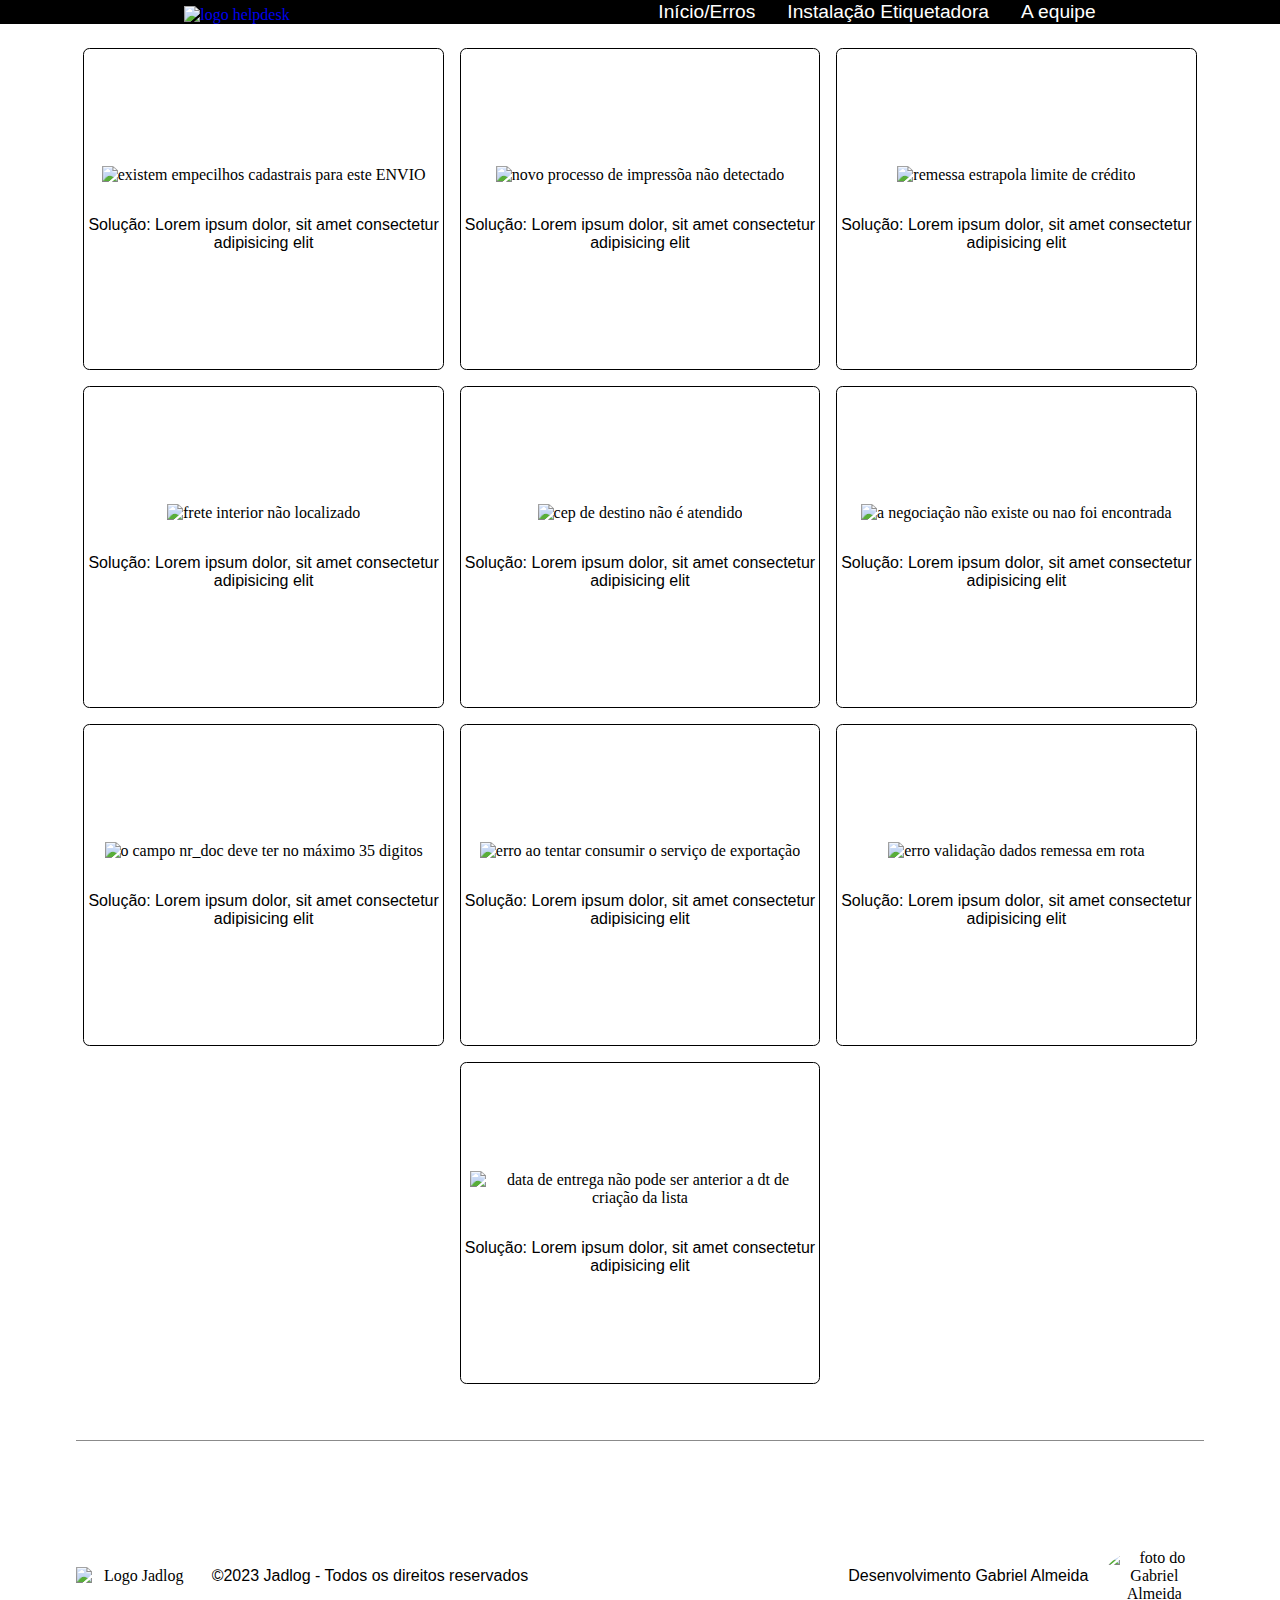
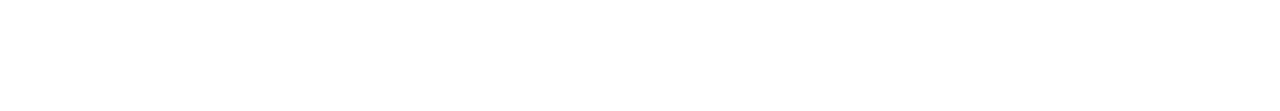
==== index.html @ a637d33d "initial commit" ====
<!DOCTYPE html>
<html lang="pt-br">
<head>
    <meta charset="UTF-8">
    <meta http-equiv="X-UA-Compatible" content="IE=edge">
    <meta name="viewport" content="width=device-width, initial-scale=1.0">
    <link rel="stylesheet" href="style.css">
    <link rel="shortcut icon" href="img/favicon.ico" />
    <title>HelpDesk - Manual</title>
</head>
<body>
    
    <header class="header">
        <nav class="header-nav">
            <div class="header-nav-div">
                <div class="header-logo-container">
                    <a href="index.html"><img class="header-logo" src="img/logo.png" alt="logo helpdesk"></a>
                </div>
                <ul>
                    <li class="header-li">
                        <a class="header-links" href="index.html">Início/Erros</a>
                        <a class="header-links" href="etiquetadora.html">Instalação Etiquetadora</a>
                        <a class="header-links" href="equipe.html">A equipe</a>
                    </li>
                </ul>
            </div>
        </nav>
    </header>

    <main class="allContent">
        <section class="section-content">
            <div class="container-listas">
                <ul class="content-ul">
                    <li class="content-li">
                        <img class="img-content" src="img/empecilhos.png" alt="existem empecilhos cadastrais para este ENVIO">
                        <p class="paragrafos-content">Solução: Lorem ipsum dolor, sit amet consectetur adipisicing elit</p>
                    </li>
                    <li class="content-li">
                        <img class="img-content" src="img/processoimpressao.png" alt="novo processo de impressõa não detectado">
                        <p class="paragrafos-content">Solução: Lorem ipsum dolor, sit amet consectetur adipisicing elit</p>
                    </li>
                    <li class="content-li">
                        <img class="img-content" src="img/credito.png" alt="remessa estrapola limite de crédito">
                        <p class="paragrafos-content">Solução: Lorem ipsum dolor, sit amet consectetur adipisicing elit</p>
                    </li>
                    <li class="content-li">
                        <img class="img-content" src="img/freteinterior.png" alt="frete interior não localizado">
                        <p class="paragrafos-content">Solução: Lorem ipsum dolor, sit amet consectetur adipisicing elit</p>
                    </li>
                    <li class="content-li">
                        <img class="img-content" src="img/naoatendido.png" alt="cep de destino não é atendido">
                        <p class="paragrafos-content">Solução: Lorem ipsum dolor, sit amet consectetur adipisicing elit</p>
                    </li>
                    <li class="content-li">
                        <img class="img-content" src="img/negociacao.png" alt="a negociação não existe ou nao foi encontrada">
                        <p class="paragrafos-content">Solução: Lorem ipsum dolor, sit amet consectetur adipisicing elit</p>
                    </li>
                    <li class="content-li">
                        <img class="img-content" src="img/nrdoc.png" alt="o campo nr_doc deve ter no máximo 35 digitos">
                        <p class="paragrafos-content">Solução: Lorem ipsum dolor, sit amet consectetur adipisicing elit</p>
                    </li>
                    <li class="content-li">
                        <img class="img-content" src="img/servicoexportacao.png" alt="erro ao tentar consumir o serviço de exportação">
                        <p class="paragrafos-content">Solução: Lorem ipsum dolor, sit amet consectetur adipisicing elit</p>
                    </li>
                    <li class="content-li">
                        <img class="img-content" src="img/validacaodados.png" alt="erro validação dados remessa em rota">
                        <p class="paragrafos-content">Solução: Lorem ipsum dolor, sit amet consectetur adipisicing elit</p>
                    </li>
                    <li class="content-li">
                        <img class="img-content" src="img/dtentregaanterior.png" alt="data de entrega não pode ser anterior a dt de criação da lista">
                        <p class="paragrafos-content">Solução: Lorem ipsum dolor, sit amet consectetur adipisicing elit</p>
                    </li>
                </ul>
            </div>
        </section>
    </main>

    <footer class="footer">
            <div class="container-footer">
                <div class="containers-footer">
                    <img class="footer-logojad" src="img/jadlog-logo-1024x335-200x65.png" alt="Logo Jadlog" width="120vh">
                    <p class="footer-copy">©2023 Jadlog - Todos os direitos reservados</p>
                </div>
                <div class="containers-footer">
                    <p class="footer-p-desenvolvimento">Desenvolvimento Gabriel Almeida</p>
                    <img class="footer-myphoto" src="img/gabriel.jpg" alt="foto do Gabriel Almeida" width="100vh">
                </div>
            </div>
    </footer>
</body>
</html>
---- style.css ----
* {
    margin: 0;
    padding: 0;
}

a {
    text-decoration: none;
}

li {
    list-style: none;
}

.header {
    background: black;
}

.header-nav-div {
    display: flex;
    align-items: center;
    justify-content: space-around;
}

.header-logo {
    width: 80%;
    padding-top: 0.4rem;
}

.header-li {
    display: flex;
    gap: 2rem;
}

.header-links {
    font-family: Arial, Helvetica, sans-serif;
    font-size: 1.2rem;
    color: white;
}

.header-links:hover {
    color: rgb(138, 138, 138);
}

.allContent {
}

.section-content {
    width: 100%;
    margin: 1.5rem auto;
}

.content-ul {
    display: flex;
    flex-wrap: wrap;
    gap: 1rem;
    justify-content: center;
}

.content-li {
    display: flex;
    flex-direction: column;
    justify-content: center;
    align-items: center;
    text-align: center;
    border: 0.1vh solid black;
    border-radius: 0.4rem;
    width: 28%;
    min-height: 20rem;
    gap: 2rem;
}

.img-content {
    max-width: 95%;
    min-height: auto;
}

.paragrafos-content {
    font-family: Arial, Helvetica, sans-serif;
}

.footer {
    display: flex;
    justify-content: center;
    height: 30vh;
    width: 100%;
    padding-top: 2rem;
}

.container-footer {
    display: flex;
    justify-content: space-around;
    text-align: center;
    align-items: center;
    height: 100%;
    border-top: 1px solid rgb(139, 139, 139);
    gap: 20rem;
}

.containers-footer {
    display: flex;
    align-items: center;
    gap: 1rem;
}

.footer-copy, .footer-p-desenvolvimento {
    font-family: Arial, Helvetica, sans-serif;
}

.footer-myphoto {
    border-radius: 50%;
}

.section-ol-container {
    display: flex;
    flex-wrap: wrap;
    gap: 2rem;
    padding: 1.2rem 15rem 0rem 15rem;
    justify-content: center;
}

.section-li {

}

.section-li img {
    border: 1px solid black;
    border-radius: 100%;
}

.section-li p {
    font-family: Arial, Helvetica, sans-serif;
    text-align: center;
    font-size: 1rem;
    font-weight: 600;
}

.img-fulvio {
    display: flex;
    justify-content: center;
    padding-top: 1rem;
}
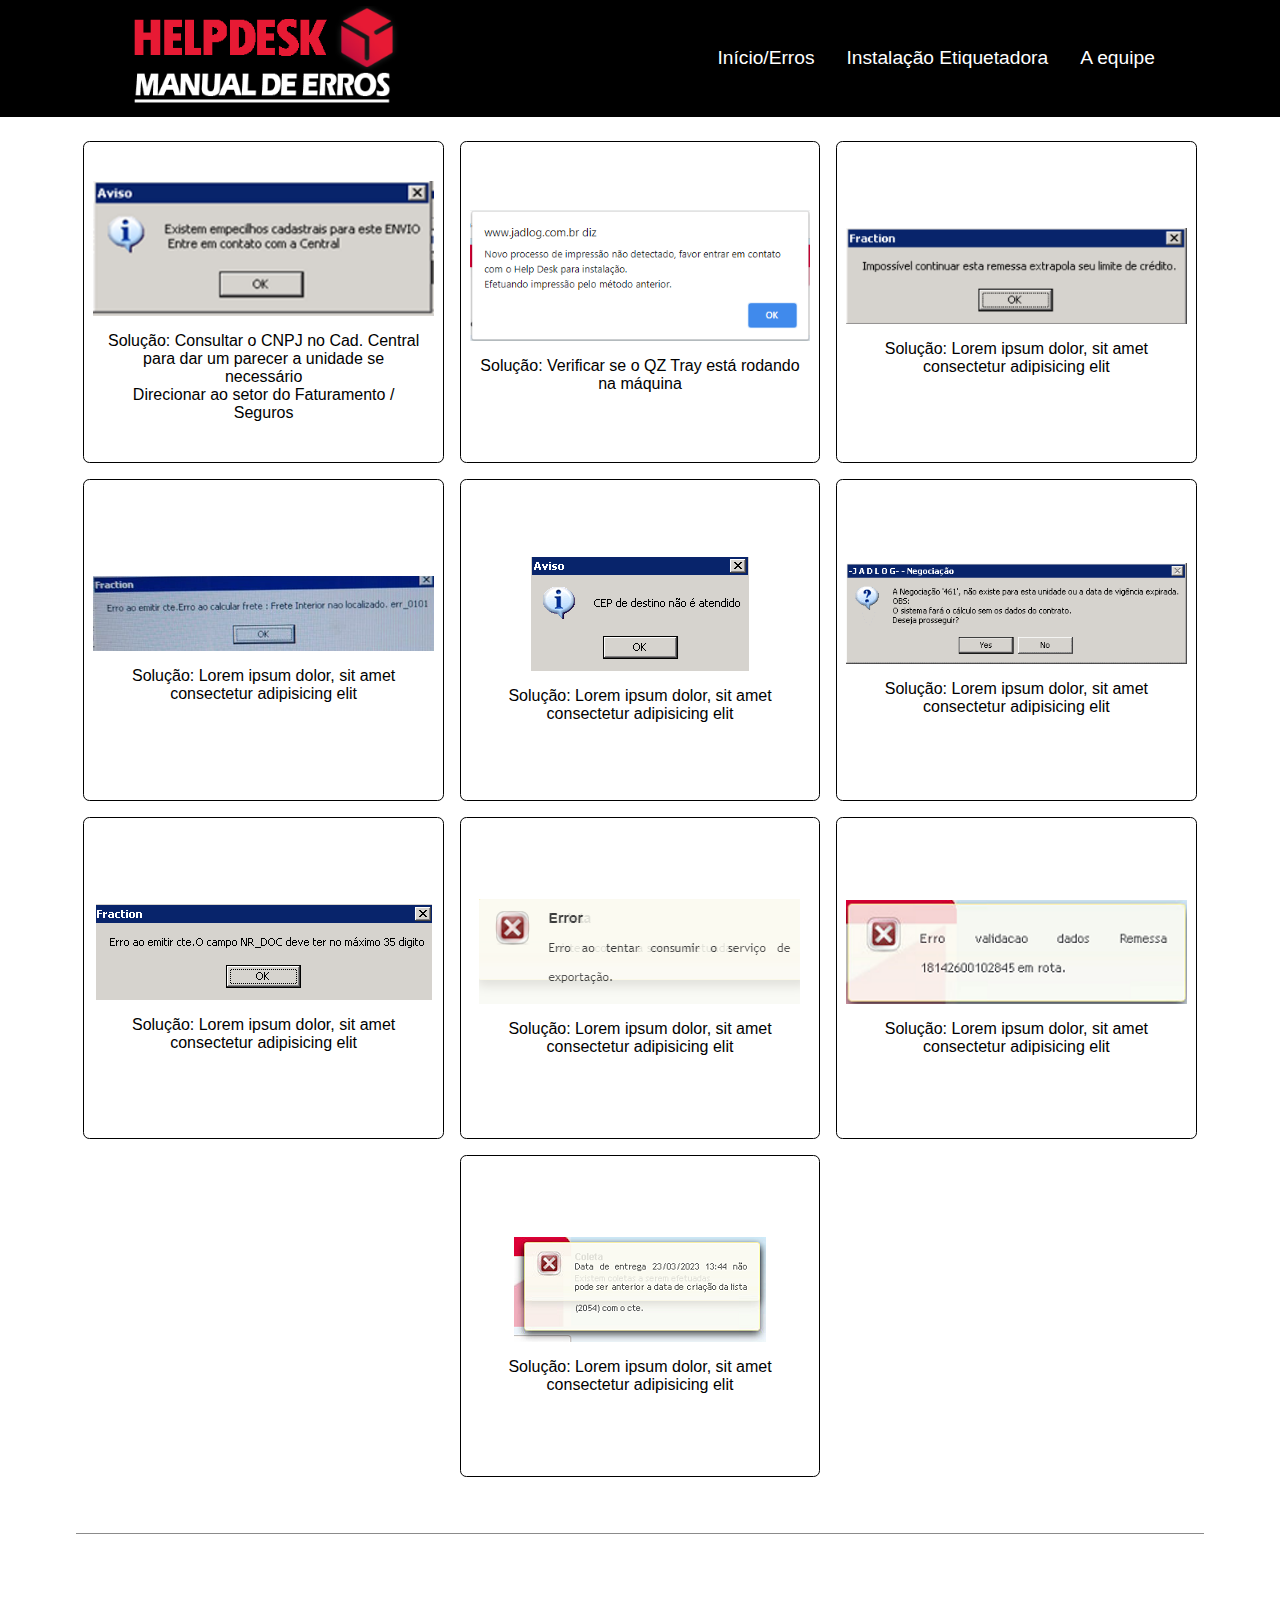
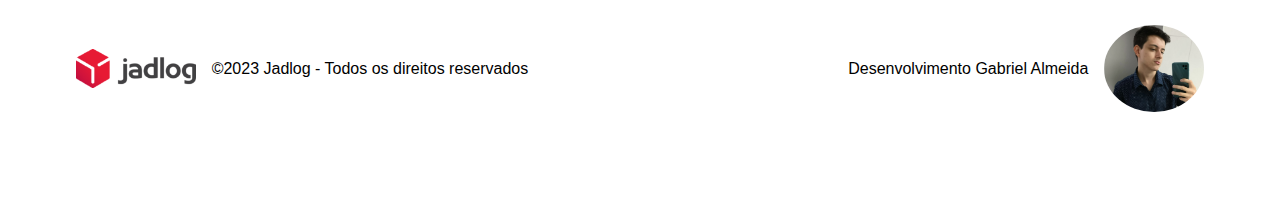
==== commit fdfee1e8: "image update" ====
--- a/index.html
+++ b/index.html
@@ -33,11 +33,11 @@
                 <ul class="content-ul">
                     <li class="content-li">
                         <img class="img-content" src="img/empecilhos.png" alt="existem empecilhos cadastrais para este ENVIO">
-                        <p class="paragrafos-content">Solução: Lorem ipsum dolor, sit amet consectetur adipisicing elit</p>
+                        <p class="paragrafos-content">Solução: Consultar o CNPJ no Cad. Central para dar um  parecer a unidade se necessário <br> Direcionar ao setor do Faturamento / Seguros</p>
                     </li>
                     <li class="content-li">
                         <img class="img-content" src="img/processoimpressao.png" alt="novo processo de impressõa não detectado">
-                        <p class="paragrafos-content">Solução: Lorem ipsum dolor, sit amet consectetur adipisicing elit</p>
+                        <p class="paragrafos-content">Solução: Verificar se o QZ Tray está rodando na máquina</p>
                     </li>
                     <li class="content-li">
                         <img class="img-content" src="img/credito.png" alt="remessa estrapola limite de crédito">
@@ -84,7 +84,7 @@
                 </div>
                 <div class="containers-footer">
                     <p class="footer-p-desenvolvimento">Desenvolvimento Gabriel Almeida</p>
-                    <img class="footer-myphoto" src="img/gabriel.jpg" alt="foto do Gabriel Almeida" width="100vh">
+                    <img class="footer-myphoto" src="img/1 (1).jpg" alt="foto do Gabriel Almeida" width="100vh">
                 </div>
             </div>
     </footer>
--- a/style.css
+++ b/style.css
@@ -66,7 +66,7 @@
     border-radius: 0.4rem;
     width: 28%;
     min-height: 20rem;
-    gap: 2rem;
+    gap: 1rem;
 }
 
 .img-content {
@@ -76,6 +76,7 @@
 
 .paragrafos-content {
     font-family: Arial, Helvetica, sans-serif;
+    padding: 0% 5%;
 }
 
 .footer {
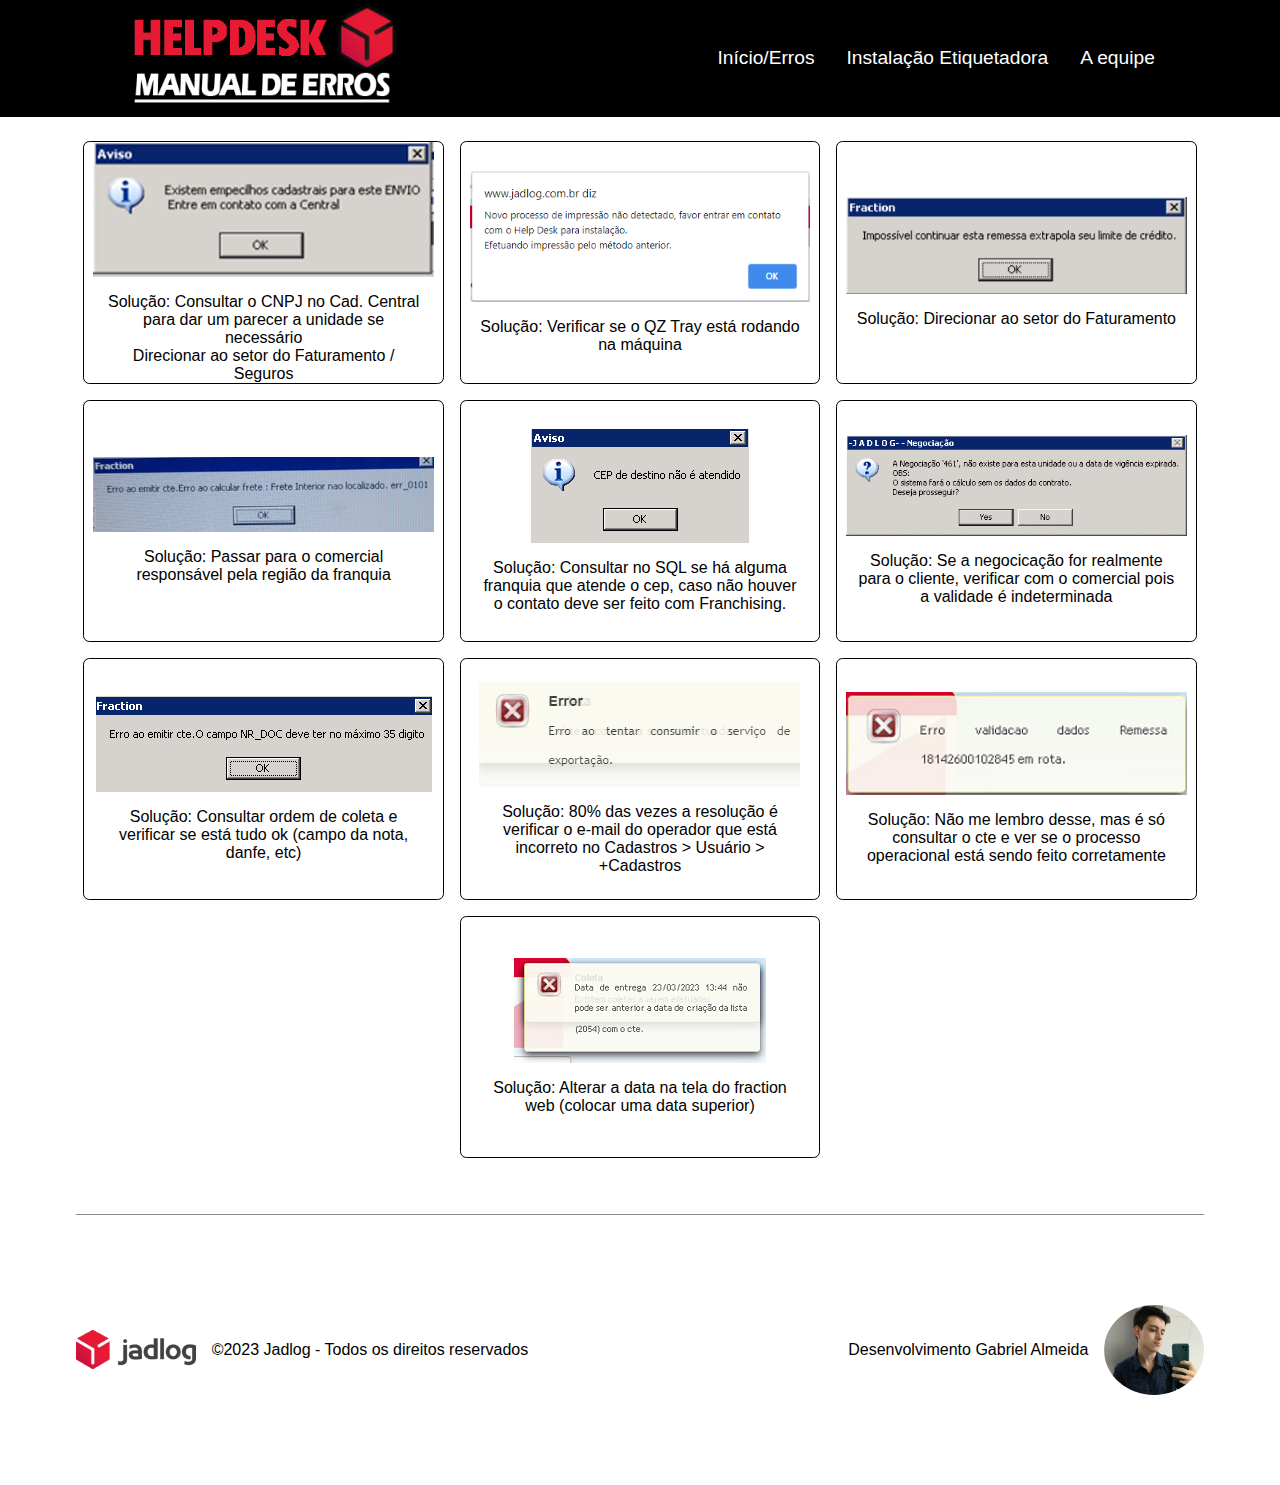
==== commit a2072000: "updates" ====
--- a/index.html
+++ b/index.html
@@ -41,35 +41,35 @@
                     </li>
                     <li class="content-li">
                         <img class="img-content" src="img/credito.png" alt="remessa estrapola limite de crédito">
-                        <p class="paragrafos-content">Solução: Lorem ipsum dolor, sit amet consectetur adipisicing elit</p>
+                        <p class="paragrafos-content">Solução: Direcionar ao setor do Faturamento</p>
                     </li>
                     <li class="content-li">
                         <img class="img-content" src="img/freteinterior.png" alt="frete interior não localizado">
-                        <p class="paragrafos-content">Solução: Lorem ipsum dolor, sit amet consectetur adipisicing elit</p>
+                        <p class="paragrafos-content">Solução: Passar para o comercial responsável pela região da franquia</p>
                     </li>
                     <li class="content-li">
                         <img class="img-content" src="img/naoatendido.png" alt="cep de destino não é atendido">
-                        <p class="paragrafos-content">Solução: Lorem ipsum dolor, sit amet consectetur adipisicing elit</p>
+                        <p class="paragrafos-content">Solução: Consultar no SQL se há alguma franquia que atende o cep, caso não houver o contato deve ser feito com Franchising.</p>
                     </li>
                     <li class="content-li">
                         <img class="img-content" src="img/negociacao.png" alt="a negociação não existe ou nao foi encontrada">
-                        <p class="paragrafos-content">Solução: Lorem ipsum dolor, sit amet consectetur adipisicing elit</p>
+                        <p class="paragrafos-content">Solução: Se a negocicação for realmente para o cliente, verificar com o comercial pois a validade é indeterminada</p>
                     </li>
                     <li class="content-li">
                         <img class="img-content" src="img/nrdoc.png" alt="o campo nr_doc deve ter no máximo 35 digitos">
-                        <p class="paragrafos-content">Solução: Lorem ipsum dolor, sit amet consectetur adipisicing elit</p>
+                        <p class="paragrafos-content">Solução: Consultar ordem de coleta e verificar se está tudo ok (campo da nota, danfe, etc)</p>
                     </li>
                     <li class="content-li">
                         <img class="img-content" src="img/servicoexportacao.png" alt="erro ao tentar consumir o serviço de exportação">
-                        <p class="paragrafos-content">Solução: Lorem ipsum dolor, sit amet consectetur adipisicing elit</p>
+                        <p class="paragrafos-content">Solução: 80% das vezes a resolução é verificar o e-mail do operador que está incorreto no Cadastros > Usuário > +Cadastros</p>
                     </li>
                     <li class="content-li">
                         <img class="img-content" src="img/validacaodados.png" alt="erro validação dados remessa em rota">
-                        <p class="paragrafos-content">Solução: Lorem ipsum dolor, sit amet consectetur adipisicing elit</p>
+                        <p class="paragrafos-content">Solução: Não me lembro desse, mas é só consultar o cte e ver se o processo operacional está sendo feito corretamente</p>
                     </li>
                     <li class="content-li">
                         <img class="img-content" src="img/dtentregaanterior.png" alt="data de entrega não pode ser anterior a dt de criação da lista">
-                        <p class="paragrafos-content">Solução: Lorem ipsum dolor, sit amet consectetur adipisicing elit</p>
+                        <p class="paragrafos-content">Solução: Alterar a data na tela do fraction web (colocar uma data superior) </p>
                     </li>
                 </ul>
             </div>
@@ -84,7 +84,7 @@
                 </div>
                 <div class="containers-footer">
                     <p class="footer-p-desenvolvimento">Desenvolvimento Gabriel Almeida</p>
-                    <img class="footer-myphoto" src="img/1 (1).jpg" alt="foto do Gabriel Almeida" width="100vh">
+                    <img class="footer-myphoto" src="img/1 (1).jpg" alt="foto do Gabriel Almeida" width="100vh" height="90vh">
                 </div>
             </div>
     </footer>
--- a/style.css
+++ b/style.css
@@ -65,8 +65,12 @@
     border: 0.1vh solid black;
     border-radius: 0.4rem;
     width: 28%;
-    min-height: 20rem;
+    min-height: 15rem;
     gap: 1rem;
+}
+
+.content-li:hover {
+    border: 1px solid red;
 }
 
 .img-content {
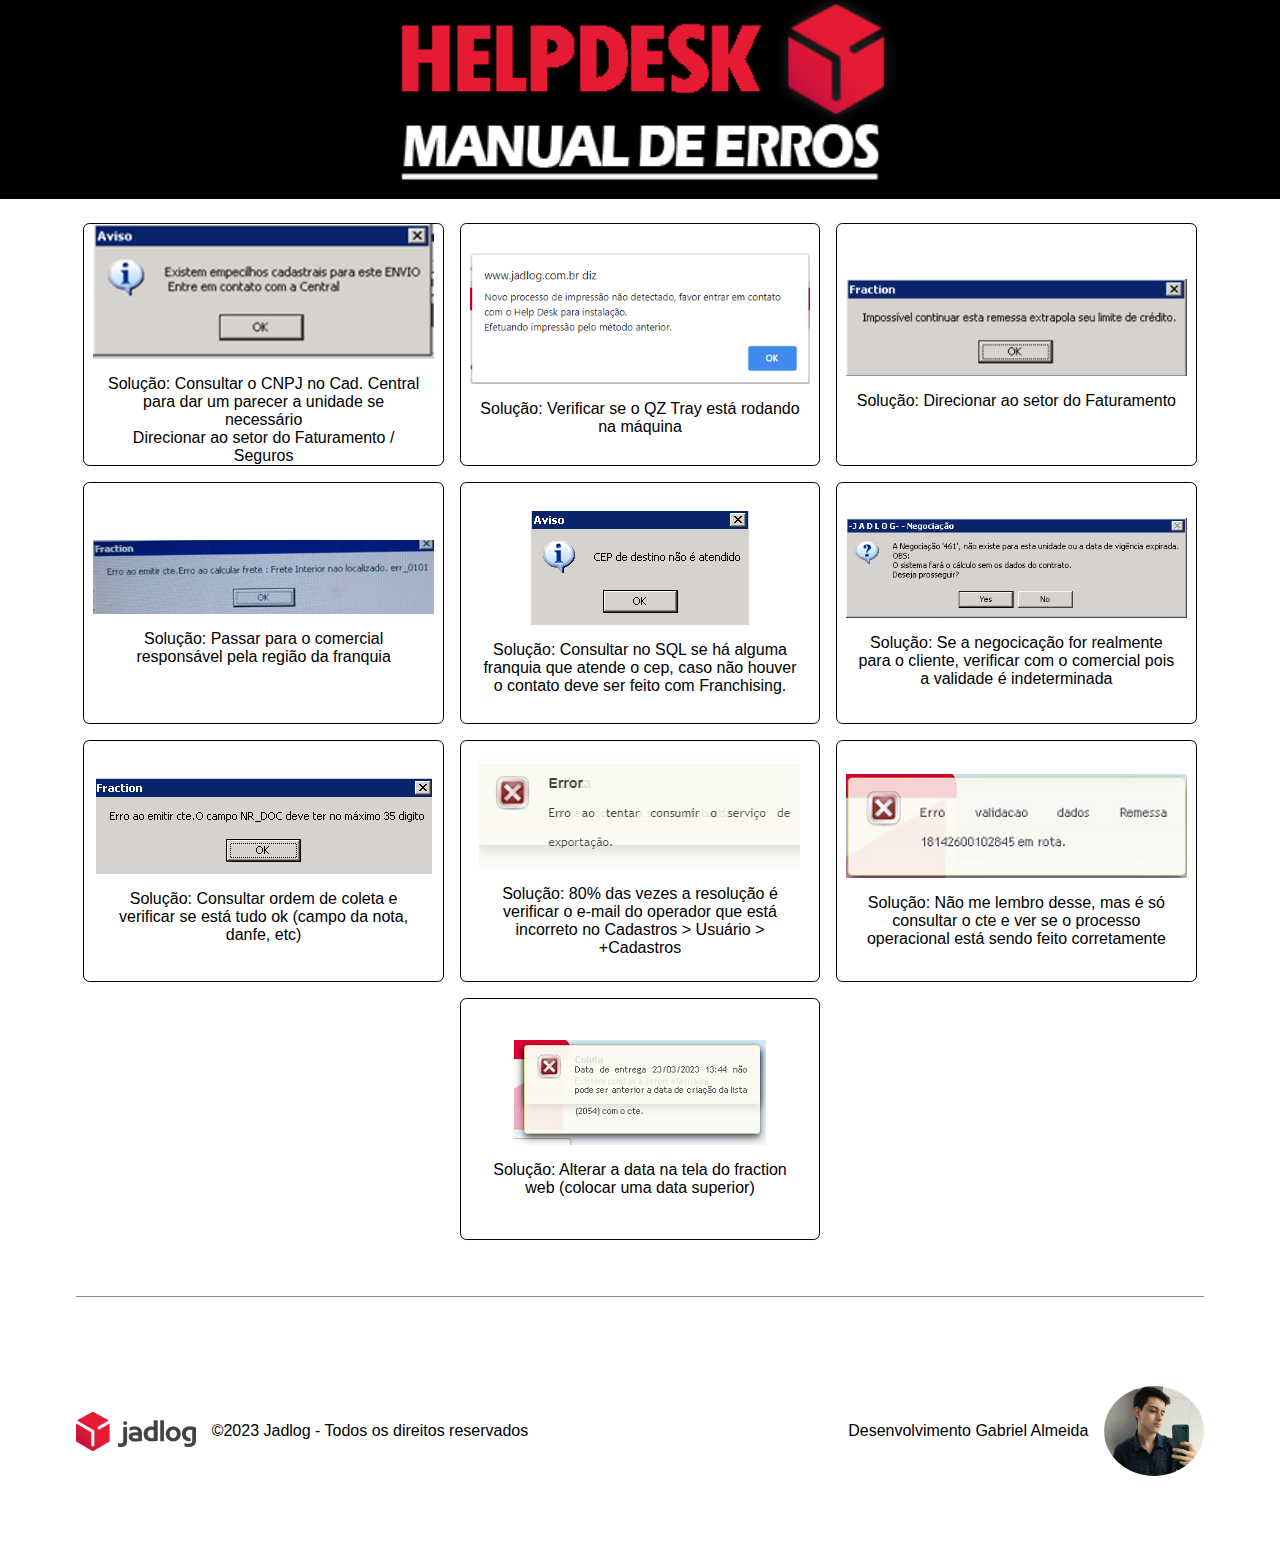
==== commit 92eddc23: "mnu hamburguer" ====
--- a/index.html
+++ b/index.html
@@ -5,26 +5,32 @@
     <meta http-equiv="X-UA-Compatible" content="IE=edge">
     <meta name="viewport" content="width=device-width, initial-scale=1.0">
     <link rel="stylesheet" href="style.css">
-    <link rel="shortcut icon" href="img/favicon.ico" />
+    <link rel="shortcut icon" href="img/favicon2.png" />
     <title>HelpDesk - Manual</title>
 </head>
 <body>
-    
     <header class="header">
-        <nav class="header-nav">
-            <div class="header-nav-div">
-                <div class="header-logo-container">
-                    <a href="index.html"><img class="header-logo" src="img/logo.png" alt="logo helpdesk"></a>
-                </div>
-                <ul>
-                    <li class="header-li">
-                        <a class="header-links" href="index.html">Início/Erros</a>
-                        <a class="header-links" href="etiquetadora.html">Instalação Etiquetadora</a>
-                        <a class="header-links" href="equipe.html">A equipe</a>
-                    </li>
-                </ul>
-            </div>
-        </nav>
+        <div class="container-header">
+            <input type="checkbox" id="menu" class="container__botao">
+            <label for="menu">
+                <span class="cabecalho__menu-hamburguer"></span>
+            </label>
+            <ul class="lista-menu">
+                <li class="lista-menu-titulo">Categorias</li>
+                <li class="lista-menu-item">
+                    <a href="" class="lista-menu-link">Início</a>
+                </li>
+                <li class="lista-menu-item">
+                    <a href="" class="lista-menu-link">Instalação Etiquetadora</a>
+                </li>
+                <li class="lista-menu-item">
+                    <a href="" class="lista-menu-link">A equipe</a>
+                </li>
+            </ul>
+        </div>
+        <div class="img-container">
+            <img class="logoHelp" src="img/logo.png" alt="Logo HelpDesk">
+        </div>
     </header>
 
     <main class="allContent">
--- a/style.css
+++ b/style.css
@@ -1,3 +1,5 @@
+@import url('https://fonts.googleapis.com/css2?family=Poppins:ital,wght@0,200;0,300;0,400;0,500;0,600;0,700;1,200&display=swap');
+
 * {
     margin: 0;
     padding: 0;
@@ -12,18 +14,44 @@
 }
 
 .header {
-    background: black;
+    display: flex;
+    background-color: rgb(0, 0, 0);
+    position: relative;
 }
 
-.header-nav-div {
+.img-container {
     display: flex;
-    align-items: center;
-    justify-content: space-around;
+    justify-content: center;
+    width: 100%;
 }
 
-.header-logo {
-    width: 80%;
-    padding-top: 0.4rem;
+.logoHelp {
+    width: 40%;
+}
+
+.lista-menu {
+    display: none;
+    position: absolute;
+    top: 100%;
+    background: white;
+    padding: 0.4rem 2rem 0.4rem 0.4rem;
+}
+
+.lista-menu-titulo {
+    color: #EB9B00;
+    font-weight: 600;
+}
+
+.lista-menu-link {
+    color: #002F52;
+    text-transform: uppercase;
+    font-weight: 400;
+}
+
+.lista-menu-titulo, .lista-menu-item {
+    font-family: 'Poppins', sans-serif;
+    font-size: 1.1rem;
+    padding: 0.8rem 0rem 0.6rem 1rem;
 }
 
 .header-li {
@@ -31,17 +59,16 @@
     gap: 2rem;
 }
 
-.header-links {
-    font-family: Arial, Helvetica, sans-serif;
-    font-size: 1.2rem;
-    color: white;
+.container__botao {
+    display: none;
 }
 
-.header-links:hover {
-    color: rgb(138, 138, 138);
+.container__botao:checked ~ .lista-menu {
+    display: block;
 }
 
 .allContent {
+    min-width: 100%;
 }
 
 .section-content {
@@ -93,10 +120,8 @@
 
 .container-footer {
     display: flex;
-    justify-content: space-around;
     text-align: center;
     align-items: center;
-    height: 100%;
     border-top: 1px solid rgb(139, 139, 139);
     gap: 20rem;
 }
